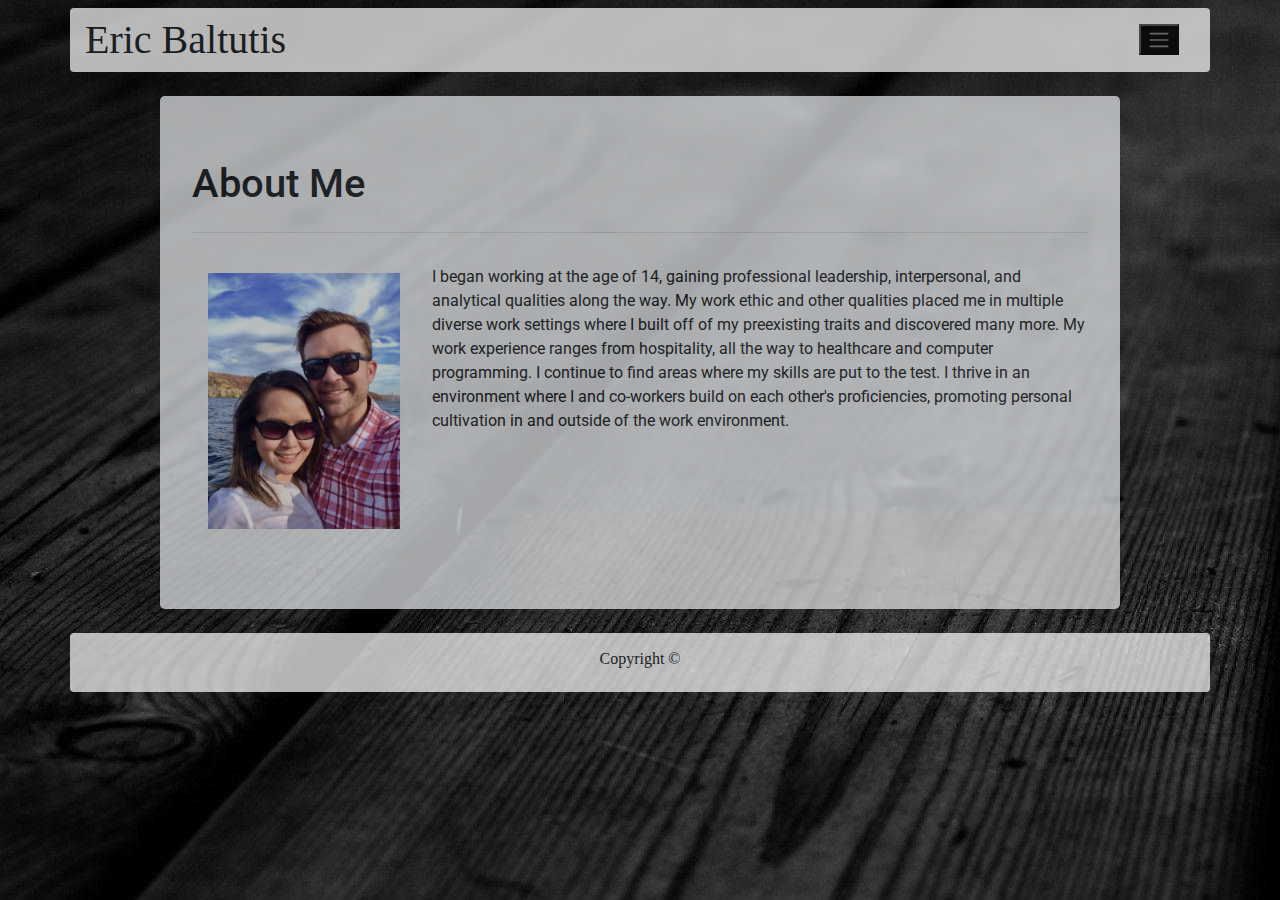
==== index.html @ 58af779b "First commit of bootstrap portfolio with photos" ====
<!doctype html>
<html lang="en">

<head>
    <meta charset="utf-8">
    <title>Example Bootstrap Grid</title>
    <meta name="viewport" content="width=device-width, initial-scale=1.0">
    <link rel="stylesheet" href="https://maxcdn.bootstrapcdn.com/bootstrap/4.0.0/css/bootstrap.min.css" integrity="sha384-Gn5384xqQ1aoWXA+058RXPxPg6fy4IWvTNh0E263XmFcJlSAwiGgFAW/dAiS6JXm"
        crossorigin="anonymous">
    <link href="https://fonts.googleapis.com/css?family=Playfair+Display:900|Roboto:100,100i" rel="stylesheet">
    <link rel="stylesheet" href="style.css">
</head>

<body>
    <div class="container">
        <div class="row header--center rounded mt-2">
            <div class="col-8 mt-2">
                <h1>Eric Baltutis</h1>
            </div>
            <div class="col-4 mt-1">
                <nav class="navbar navbar-dark mt-1 float-right">
                    <button class="navbar-toggle" type="button" data-toggle="collapse" data-target="#navbarNav" aria-controls="navbarNav" aria-expanded="false"
                        aria-label="Toggle navigation">
                        <span class="navbar-toggler-icon"></span>
                    </button>
                    <div class="collapse navbar-collapse" id="navbarNav">
                        <ul class="navbar-nav">
                            <li class="nav-item active">
                                <a class="nav-link" href="index.html">About Me
                                    <span class="sr-only">(current)</span>
                                </a>
                            </li>
                            <li class="nav-item">
                                <a class="nav-link" href="portfolio.html">Portfolio</a>
                            </li>
                            <li class="nav-item">
                                <a class="nav-link" href="contact.html">Contact</a>
                        </ul>
                    </div>
                </nav>
            </div>
        </div>
    </div>
    <div class="container container--jumbotron">
        <div class="row align-self-center">
            <div class="jumbotron mt-4 mb-4">
                <h1>About Me</h1>
                <hr class="my-4">
                <img class="float-left w-25 p-3 align-self-center mr-3 float-sm-left" src="IMG_3831.jpg" alt="Generic placeholder image">
                <p class="pt-2">I began working at the age of 14, gaining professional leadership, interpersonal, and analytical qualities
                    along the way. My work ethic and other qualities placed me in multiple diverse work settings where I
                    built off of my preexisting traits and discovered many more. My work experience ranges from hospitality,
                    all the way to healthcare and computer programming. I continue to find areas where my skills are put
                    to the test. I thrive in an environment where I and co-workers build on each other's proficiencies, promoting
                    personal cultivation in and outside of the work environment.</p>
            </div>
        </div>
    </div>
    <div class="container">
        <div class="row">
            <div class="p-3 w-100 col-12 footer--center rounded mb-2">
                <h6>Copyright &copy</h6>
            </div>
        </div>
    </div>

    <!-- Optional JavaScript -->
    <!-- jQuery first, then Popper.js, then Bootstrap JS -->
    <script src="https://code.jquery.com/jquery-3.2.1.slim.min.js" integrity="sha384-KJ3o2DKtIkvYIK3UENzmM7KCkRr/rE9/Qpg6aAZGJwFDMVNA/GpGFF93hXpG5KkN"
        crossorigin="anonymous"></script>
    <script src="https://cdnjs.cloudflare.com/ajax/libs/popper.js/1.12.9/umd/popper.min.js" integrity="sha384-ApNbgh9B+Y1QKtv3Rn7W3mgPxhU9K/ScQsAP7hUibX39j7fakFPskvXusvfa0b4Q"
        crossorigin="anonymous"></script>
    <script src="https://maxcdn.bootstrapcdn.com/bootstrap/4.0.0/js/bootstrap.min.js" integrity="sha384-JZR6Spejh4U02d8jOt6vLEHfe/JQGiRRSQQxSfFWpi1MquVdAyjUar5+76PVCmYl"
        crossorigin="anonymous"></script>
</body>

</html>
---- style.css ----
body {
    min-height: 100%;
    background-image: url('NgGpPPi-hd-wood-background.jpg');
}

@media only screen and (max-width: 720px) {
    body {
        background-image: url('Black-Dark-Spot-White-Texture-Background-Pattern-WallpapersByte-com-1366x768.jpg');
    }
}

@media only screen and (max-width: 540px) {
    body {
        background-image: url('IMG_112998.jpg');
    }
}

.header--center {
    background-color: #ffffff;
    opacity: 0.7;
    font-family: 'Georgia', Times, Times New Roman, serif;
}

.navbar-toggle {
    background-color: black;
}

.navbar-dark .navbar-nav .nav-link {
    color: black !important;
}

.card {
    float: left;
    padding: 2px;
}

li a {
    color: black;
}

li a:hover {
    color: rgb(182, 183, 201);
}

.container--jumbotron {
    max-width: 960px !important;
    opacity: 0.7;
}

.jumbotron {
    margin: auto;
}

.aboutme_header {
    font-family: 'Georgia', Times, Times New Roman, serif;
}

.btn-primary {
    background-color: black;
}

.card-columns {
    display: inline-block;
}

.footer--center {
    text-align: center;
    margin: 0 auto;
    background-color: #ffffff;
    opacity: 0.7;
    font-family: 'Georgia', Times, Times New Roman, serif;
}
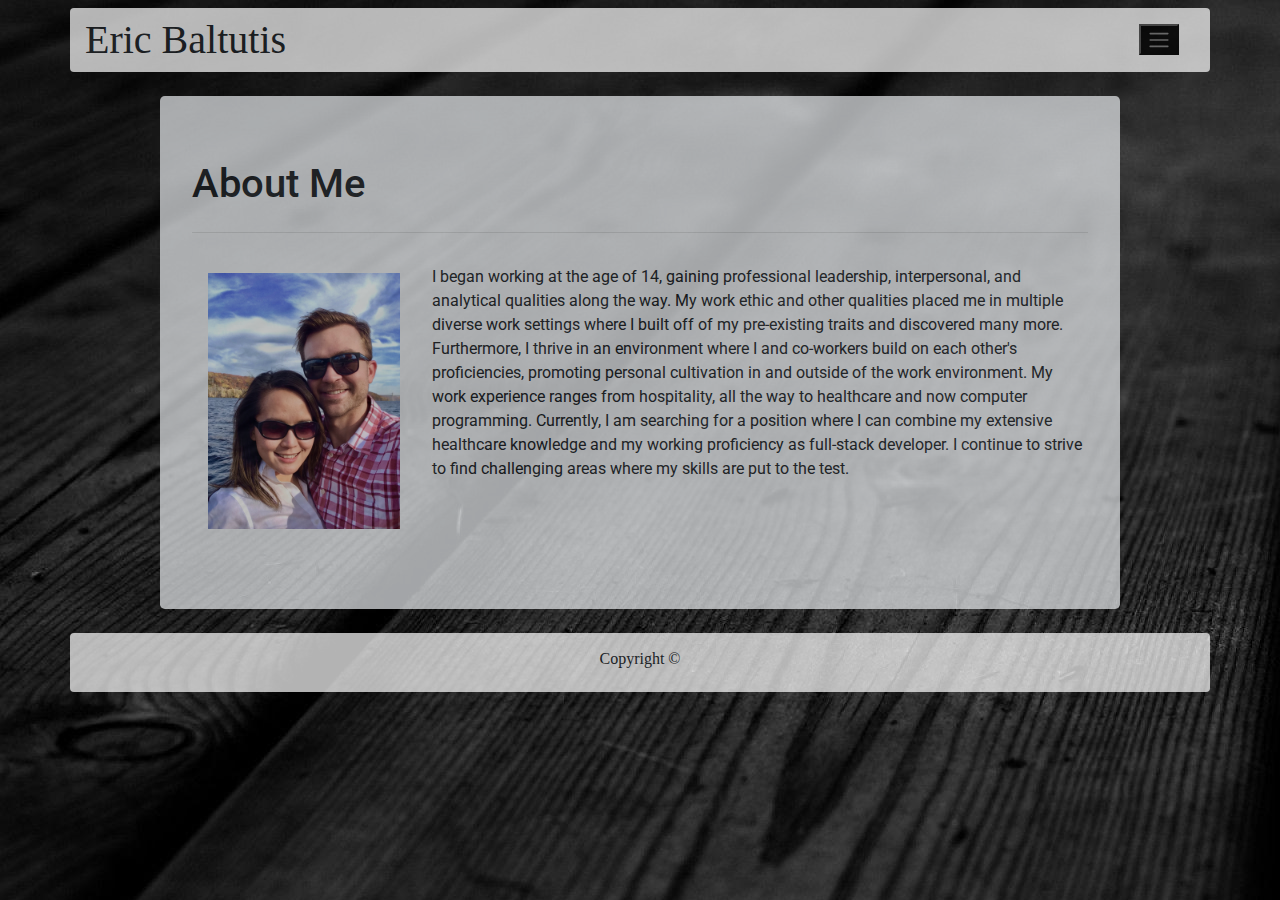
==== commit 7092e9c0: "organize into folders and used javascript for buttons" ====
--- a/index.html
+++ b/index.html
@@ -8,7 +8,18 @@
     <link rel="stylesheet" href="https://maxcdn.bootstrapcdn.com/bootstrap/4.0.0/css/bootstrap.min.css" integrity="sha384-Gn5384xqQ1aoWXA+058RXPxPg6fy4IWvTNh0E263XmFcJlSAwiGgFAW/dAiS6JXm"
         crossorigin="anonymous">
     <link href="https://fonts.googleapis.com/css?family=Playfair+Display:900|Roboto:100,100i" rel="stylesheet">
-    <link rel="stylesheet" href="style.css">
+
+    <!-- Linking Bootstrap to html -->
+    <script src="https://code.jquery.com/jquery-3.2.1.slim.min.js" integrity="sha384-KJ3o2DKtIkvYIK3UENzmM7KCkRr/rE9/Qpg6aAZGJwFDMVNA/GpGFF93hXpG5KkN"
+        crossorigin="anonymous"></script>
+    <script src="https://cdnjs.cloudflare.com/ajax/libs/popper.js/1.12.9/umd/popper.min.js" integrity="sha384-ApNbgh9B+Y1QKtv3Rn7W3mgPxhU9K/ScQsAP7hUibX39j7fakFPskvXusvfa0b4Q"
+        crossorigin="anonymous"></script>
+    <script src="https://maxcdn.bootstrapcdn.com/bootstrap/4.0.0/js/bootstrap.min.js" integrity="sha384-JZR6Spejh4U02d8jOt6vLEHfe/JQGiRRSQQxSfFWpi1MquVdAyjUar5+76PVCmYl"
+        crossorigin="anonymous"></script>
+
+    <!-- Linking style sheets -->
+    <link rel="stylesheet" type="text/css" href="assets/css/style.css">
+    <link rel="stylesheet" type="text.css" href="assets/css/reset.css">
 </head>
 
 <body>
@@ -46,13 +57,15 @@
             <div class="jumbotron mt-4 mb-4">
                 <h1>About Me</h1>
                 <hr class="my-4">
-                <img class="float-left w-25 p-3 align-self-center mr-3 float-sm-left" src="IMG_3831.jpg" alt="Generic placeholder image">
+                <img class="float-left w-25 p-3 align-self-center mr-3 float-sm-left" src="assets/images/IMG_3831.jpg" alt="Generic placeholder image">
                 <p class="pt-2">I began working at the age of 14, gaining professional leadership, interpersonal, and analytical qualities
                     along the way. My work ethic and other qualities placed me in multiple diverse work settings where I
-                    built off of my preexisting traits and discovered many more. My work experience ranges from hospitality,
-                    all the way to healthcare and computer programming. I continue to find areas where my skills are put
-                    to the test. I thrive in an environment where I and co-workers build on each other's proficiencies, promoting
-                    personal cultivation in and outside of the work environment.</p>
+                    built off of my pre-existing traits and discovered many more. Furthermore, I thrive in an environment
+                    where I and co-workers build on each other's proficiencies, promoting personal cultivation in and outside
+                    of the work environment. My work experience ranges from hospitality, all the way to healthcare and now
+                    computer programming. Currently, I am searching for a position where I can combine my extensive healthcare
+                    knowledge and my working proficiency as full-stack developer. I continue to strive to find challenging
+                    areas where my skills are put to the test.</p>
             </div>
         </div>
     </div>
@@ -64,14 +77,10 @@
         </div>
     </div>
 
-    <!-- Optional JavaScript -->
-    <!-- jQuery first, then Popper.js, then Bootstrap JS -->
-    <script src="https://code.jquery.com/jquery-3.2.1.slim.min.js" integrity="sha384-KJ3o2DKtIkvYIK3UENzmM7KCkRr/rE9/Qpg6aAZGJwFDMVNA/GpGFF93hXpG5KkN"
+    <!-- Linking Javascript and JQuery -->
+    <script type="text/javascript" src="https://code.jquery.com/jquery-3.3.1.min.js" integrity="sha256-FgpCb/KJQlLNfOu91ta32o/NMZxltwRo8QtmkMRdAu8="
         crossorigin="anonymous"></script>
-    <script src="https://cdnjs.cloudflare.com/ajax/libs/popper.js/1.12.9/umd/popper.min.js" integrity="sha384-ApNbgh9B+Y1QKtv3Rn7W3mgPxhU9K/ScQsAP7hUibX39j7fakFPskvXusvfa0b4Q"
-        crossorigin="anonymous"></script>
-    <script src="https://maxcdn.bootstrapcdn.com/bootstrap/4.0.0/js/bootstrap.min.js" integrity="sha384-JZR6Spejh4U02d8jOt6vLEHfe/JQGiRRSQQxSfFWpi1MquVdAyjUar5+76PVCmYl"
-        crossorigin="anonymous"></script>
+    <script type="text/javascript" src="assets/javascript/script.js"></script>
 </body>
 
 </html>--- a/assets/css/style.css
+++ b/assets/css/style.css
@@ -0,0 +1,78 @@
+body {
+    min-height: 100%;
+    background-image: url('../images/NgGpPPi-hd-wood-background.jpg');
+}
+
+@media only screen and (max-width: 720px) {
+    body {
+        background-image: url('../images/Black-Dark-Spot-White-Texture-Background-Pattern-WallpapersByte-com-1366x768.jpg');
+    }
+}
+
+@media only screen and (max-width: 540px) {
+    body {
+        background-image: url('../images/IMG_112998.jpg');
+    }
+}
+
+.header--center {
+    background-color: #ffffff;
+    opacity: 0.7;
+    font-family: 'Georgia', Times, Times New Roman, serif;
+}
+
+.navbar-toggle {
+    background-color: black;
+}
+
+.navbar-dark .navbar-nav .nav-link {
+    color: black !important;
+}
+
+.card {
+    padding: 2px;
+    width: 269px;
+}
+
+.card-img-top {
+    height: 269px;
+    width: auto;
+}
+
+.row--card {
+    margin: auto;
+}
+
+li a {
+    color: black;
+}
+
+li a:hover {
+    color: rgb(182, 183, 201);
+}
+
+.container--jumbotron {
+    max-width: 960px !important;
+    opacity: 0.7;
+}
+
+.jumbotron {
+    margin: auto;
+    min-height: 100%;
+}
+
+.aboutme_header {
+    font-family: 'Georgia', Times, Times New Roman, serif;
+}
+
+.btn-primary {
+    background-color: black;
+}
+
+.footer--center {
+    text-align: center;
+    margin: 0 auto;
+    background-color: #ffffff;
+    opacity: 0.7;
+    font-family: 'Georgia', Times, Times New Roman, serif;
+}